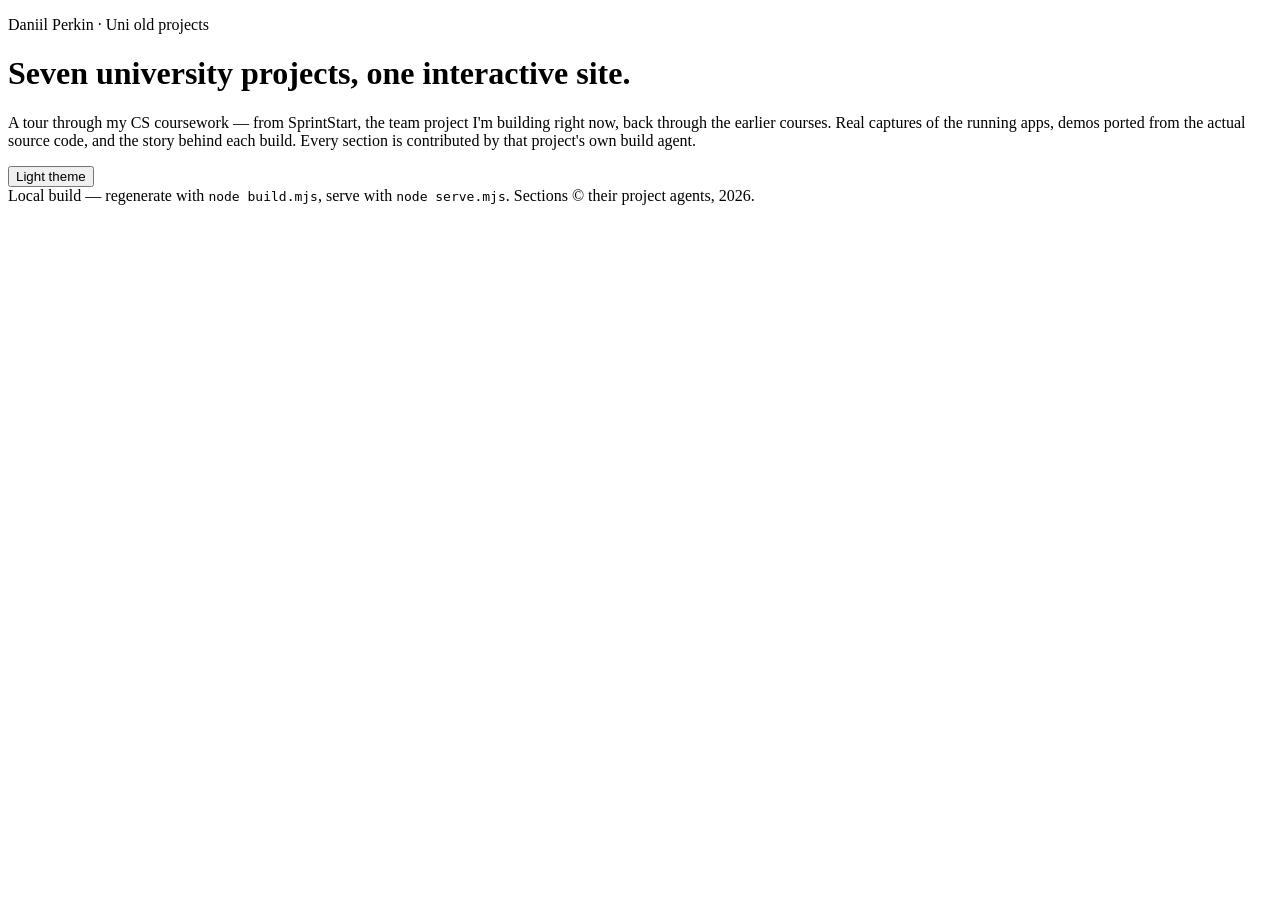
==== shell/template.html @ 87532ae1 "Put SprintStart at the top of the site sections.json drives both the nav order and the page order, s" ====
<!doctype html>
<html lang="en" data-theme="dark">
<head>
<meta charset="utf-8">
<meta name="viewport" content="width=device-width, initial-scale=1">
<title>Uni old projects — Daniil Perkin</title>
<link rel="icon" href="data:,">
<script>(function(){try{var t=localStorage.getItem('uop-theme');if(t==='light'||t==='dark'){document.documentElement.dataset.theme=t}else if(window.matchMedia('(prefers-color-scheme: light)').matches){document.documentElement.dataset.theme='light'}}catch(e){}})();</script>
<link rel="stylesheet" href="assets/css/tokens.css">
<link rel="stylesheet" href="assets/css/base.css">
<link rel="stylesheet" href="assets/css/components.css">
<link rel="stylesheet" href="assets/css/motion.css">
<!-- @SECTION_STYLES@ -->
</head>
<body>
<header class="hero">
  <div class="wrap">
    <p class="kicker">Daniil Perkin · Uni old projects</p>
    <h1>Seven university projects, one interactive site.</h1>
    <p class="lede">A tour through my CS coursework — from SprintStart, the team project I'm building right now, back through the earlier courses. Real captures of the running apps, demos ported from the actual source code, and the story behind each build. Every section is contributed by that project's own build agent.</p>
  </div>
</header>
<nav class="topnav"><div class="wrap" id="topnav">
<!-- @NAV@ -->
<button id="theme-toggle" type="button">Light theme</button>
</div></nav>
<main class="wrap">
<!-- @SECTIONS@ -->
</main>
<footer class="footer"><div class="wrap">
  Local build — regenerate with <code>node build.mjs</code>, serve with <code>node serve.mjs</code>. Sections © their project agents, <span id="year">2026</span>.
</div></footer>
<script src="assets/js/site.js"></script>
<script src="assets/js/motion.js"></script>
<!-- @SECTION_SCRIPTS@ -->
</body>
</html>
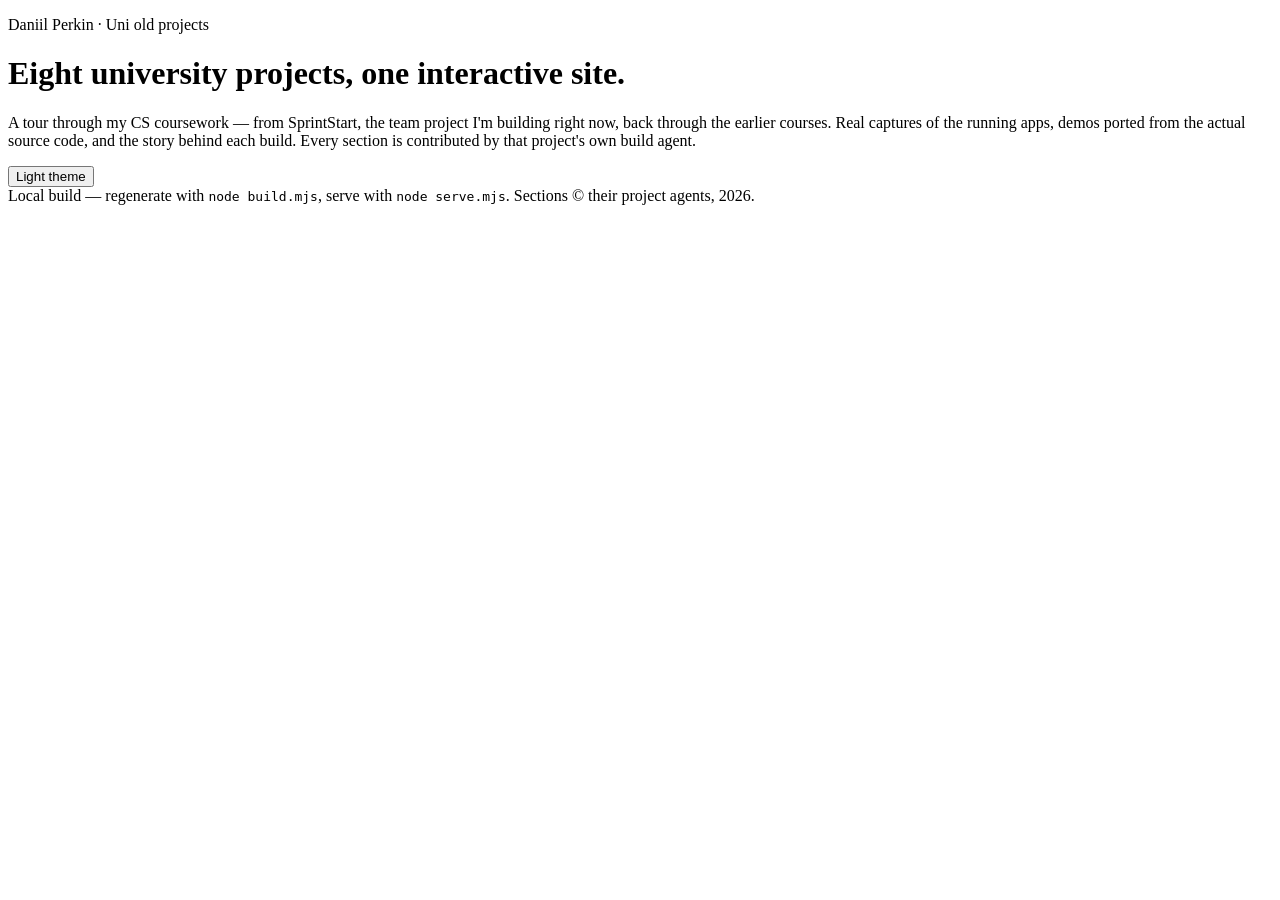
==== commit 62329791: "Add BSEM section under SoPra; bump hero count - New section sections/bsem: the 216-tweet annotation " ====
--- a/shell/template.html
+++ b/shell/template.html
@@ -16,7 +16,7 @@
 <header class="hero">
   <div class="wrap">
     <p class="kicker">Daniil Perkin · Uni old projects</p>
-    <h1>Seven university projects, one interactive site.</h1>
+    <h1>Eight university projects, one interactive site.</h1>
     <p class="lede">A tour through my CS coursework — from SprintStart, the team project I'm building right now, back through the earlier courses. Real captures of the running apps, demos ported from the actual source code, and the story behind each build. Every section is contributed by that project's own build agent.</p>
   </div>
 </header>
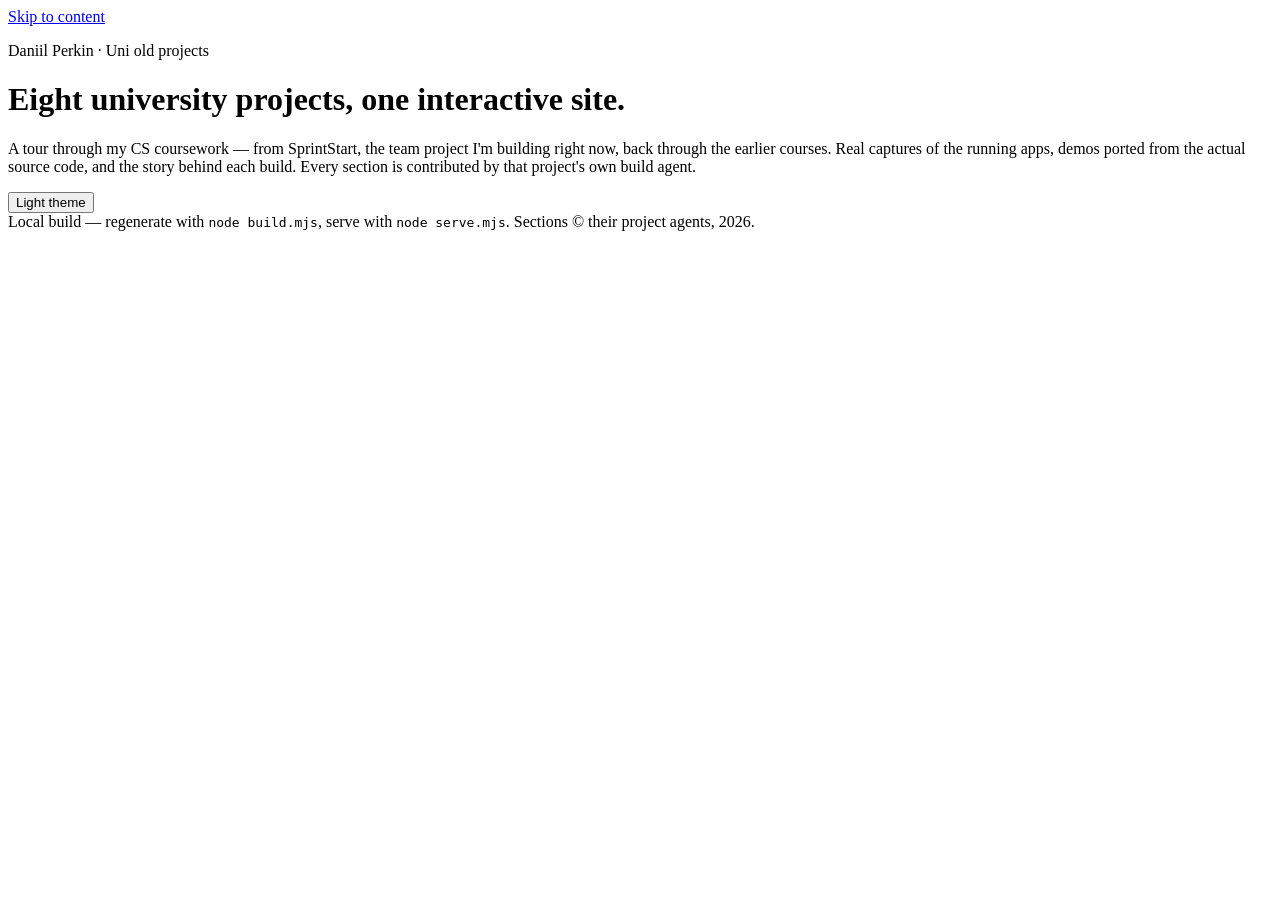
==== commit efa3d11a: "feat(mobile): one-row scrollable nav, phone spacing, focus + skip link The site was built desktop-fi" ====
--- a/shell/template.html
+++ b/shell/template.html
@@ -13,6 +13,7 @@
 <!-- @SECTION_STYLES@ -->
 </head>
 <body>
+<a class="skip" href="#main">Skip to content</a>
 <header class="hero">
   <div class="wrap">
     <p class="kicker">Daniil Perkin · Uni old projects</p>
@@ -20,11 +21,13 @@
     <p class="lede">A tour through my CS coursework — from SprintStart, the team project I'm building right now, back through the earlier courses. Real captures of the running apps, demos ported from the actual source code, and the story behind each build. Every section is contributed by that project's own build agent.</p>
   </div>
 </header>
-<nav class="topnav"><div class="wrap" id="topnav">
+<nav class="topnav" aria-label="Projects"><div class="wrap" id="topnav">
+<div class="navlinks">
 <!-- @NAV@ -->
+</div>
 <button id="theme-toggle" type="button">Light theme</button>
 </div></nav>
-<main class="wrap">
+<main class="wrap" id="main">
 <!-- @SECTIONS@ -->
 </main>
 <footer class="footer"><div class="wrap">
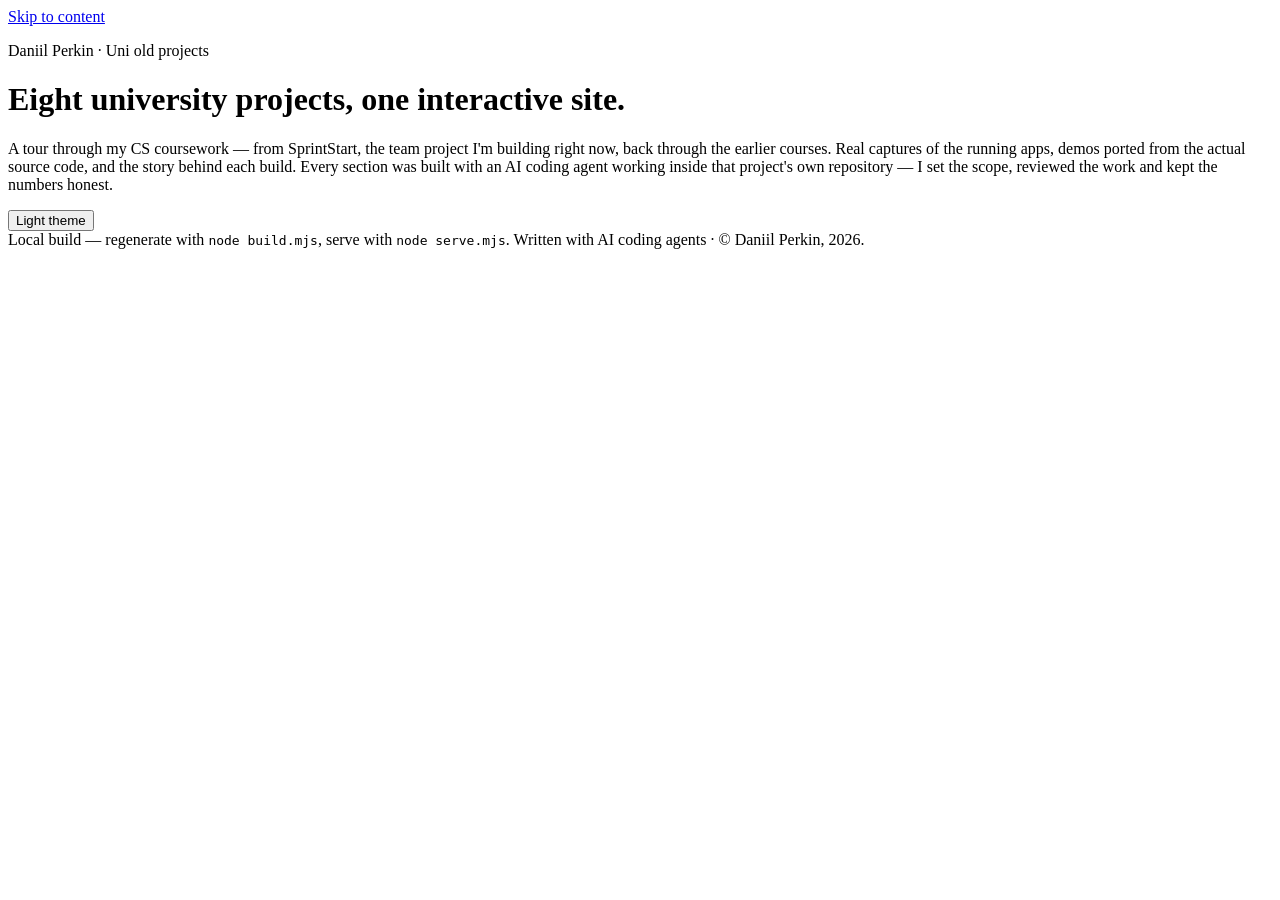
==== commit 7f43ed7d: "Add a real social preview and cut the image payload by 80 percent The page had no social metadata at" ====
--- a/shell/template.html
+++ b/shell/template.html
@@ -4,7 +4,27 @@
 <meta charset="utf-8">
 <meta name="viewport" content="width=device-width, initial-scale=1">
 <title>Uni old projects — Daniil Perkin</title>
-<link rel="icon" href="data:,">
+<meta name="description" content="Interactive tour of eight university CS projects — SprintStart, SoPra Office Dashboard, BSEM, PE2 Todo, PE2 Library CLI, PE1 Selection Wheel, EInf Student Organizer and Computergrafik. Real captures of the running apps and demos ported from the source code.">
+<meta name="author" content="Daniil Perkin">
+<meta name="theme-color" content="#0b0e14">
+<link rel="canonical" href="https://daniilperkin-uni.github.io/uni-old-projects/">
+<link rel="icon" href="assets/favicon.svg" type="image/svg+xml">
+<link rel="apple-touch-icon" href="assets/og-card.png">
+<meta property="og:type" content="website">
+<meta property="og:site_name" content="Daniil Perkin — Uni old projects">
+<meta property="og:title" content="Eight university projects, one interactive site.">
+<meta property="og:description" content="Real captures of the running apps, demos ported from the actual source code, and the story behind each build — SprintStart, SoPra, BSEM, PE2, PE1, EInf and Computergrafik.">
+<meta property="og:url" content="https://daniilperkin-uni.github.io/uni-old-projects/">
+<meta property="og:image" content="https://daniilperkin-uni.github.io/uni-old-projects/assets/og-card.png">
+<meta property="og:image:type" content="image/png">
+<meta property="og:image:width" content="1200">
+<meta property="og:image:height" content="630">
+<meta property="og:image:alt" content="Daniil Perkin — eight university projects, one interactive site">
+<meta property="og:locale" content="en_GB">
+<meta name="twitter:card" content="summary_large_image">
+<meta name="twitter:title" content="Eight university projects, one interactive site.">
+<meta name="twitter:description" content="Real captures of the running apps, demos ported from the source code, and the story behind each build.">
+<meta name="twitter:image" content="https://daniilperkin-uni.github.io/uni-old-projects/assets/og-card.png">
 <script>(function(){try{var t=localStorage.getItem('uop-theme');if(t==='light'||t==='dark'){document.documentElement.dataset.theme=t}else if(window.matchMedia('(prefers-color-scheme: light)').matches){document.documentElement.dataset.theme='light'}}catch(e){}})();</script>
 <link rel="stylesheet" href="assets/css/tokens.css">
 <link rel="stylesheet" href="assets/css/base.css">
@@ -18,7 +38,7 @@
   <div class="wrap">
     <p class="kicker">Daniil Perkin · Uni old projects</p>
     <h1>Eight university projects, one interactive site.</h1>
-    <p class="lede">A tour through my CS coursework — from SprintStart, the team project I'm building right now, back through the earlier courses. Real captures of the running apps, demos ported from the actual source code, and the story behind each build. Every section is contributed by that project's own build agent.</p>
+    <p class="lede">A tour through my CS coursework — from SprintStart, the team project I'm building right now, back through the earlier courses. Real captures of the running apps, demos ported from the actual source code, and the story behind each build. Every section was built with an AI coding agent working inside that project's own repository — I set the scope, reviewed the work and kept the numbers honest.</p>
   </div>
 </header>
 <nav class="topnav" aria-label="Projects"><div class="wrap" id="topnav">
@@ -31,7 +51,7 @@
 <!-- @SECTIONS@ -->
 </main>
 <footer class="footer"><div class="wrap">
-  Local build — regenerate with <code>node build.mjs</code>, serve with <code>node serve.mjs</code>. Sections © their project agents, <span id="year">2026</span>.
+  Local build — regenerate with <code>node build.mjs</code>, serve with <code>node serve.mjs</code>. Written with AI coding agents · © Daniil Perkin, <span id="year">2026</span>.
 </div></footer>
 <script src="assets/js/site.js"></script>
 <script src="assets/js/motion.js"></script>
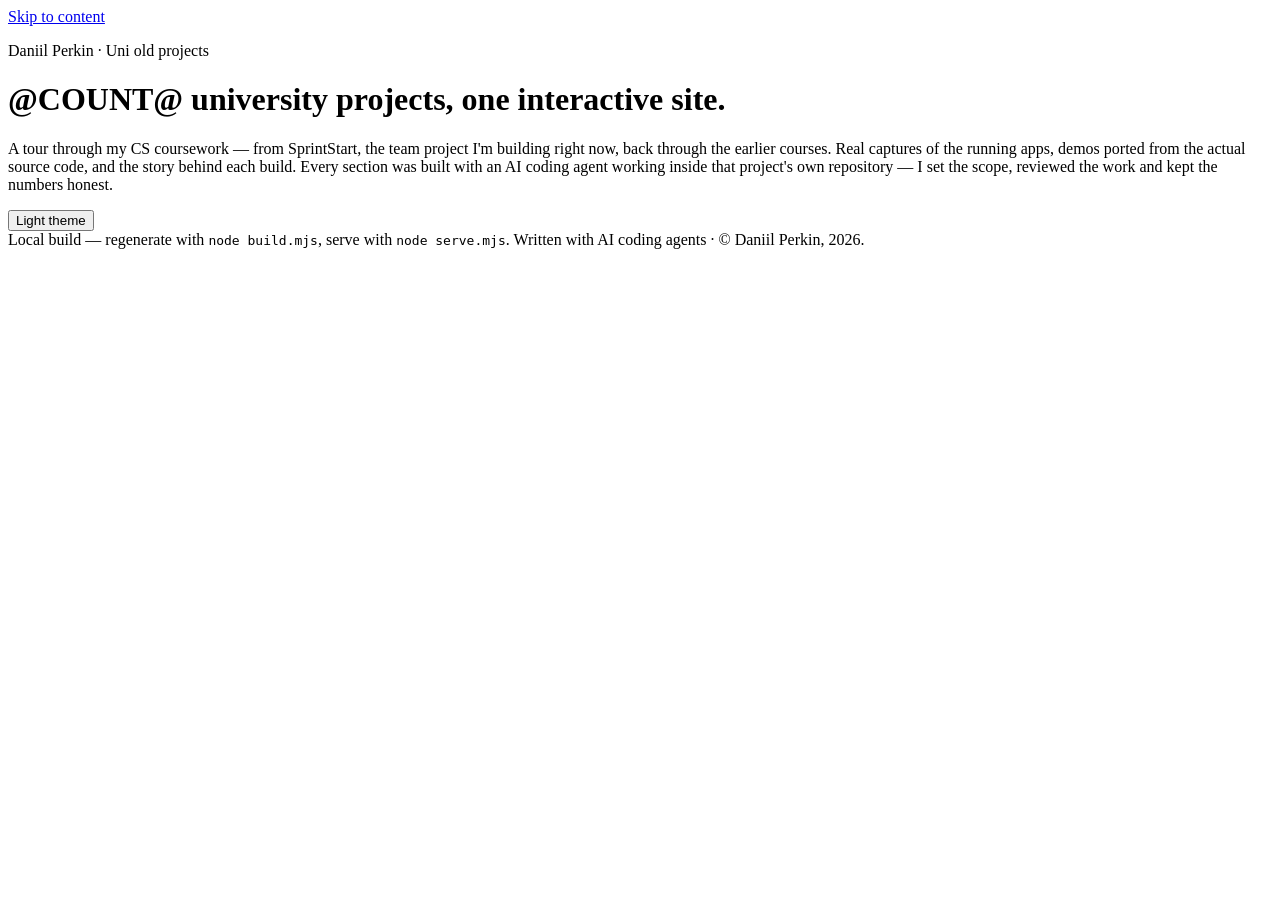
==== commit 05191b17: "Stop the site's widgets from lying, and make the deploy notice a stale build Four widget bugs that a" ====
--- a/shell/template.html
+++ b/shell/template.html
@@ -4,7 +4,7 @@
 <meta charset="utf-8">
 <meta name="viewport" content="width=device-width, initial-scale=1">
 <title>Uni old projects — Daniil Perkin</title>
-<meta name="description" content="Interactive tour of eight university CS projects — SprintStart, SoPra Office Dashboard, BSEM, PE2 Todo, PE2 Library CLI, PE1 Selection Wheel, EInf Student Organizer and Computergrafik. Real captures of the running apps and demos ported from the source code.">
+<meta name="description" content="Interactive tour of @COUNT@ university CS projects — SprintStart, SoPra Office Dashboard, BSEM, PE2 Todo, PE2 Library CLI, PE1 Selection Wheel, EInf Student Organizer and Computergrafik. Real captures of the running apps and demos ported from the source code.">
 <meta name="author" content="Daniil Perkin">
 <meta name="theme-color" content="#0b0e14">
 <link rel="canonical" href="https://daniilperkin-uni.github.io/uni-old-projects/">
@@ -12,19 +12,34 @@
 <link rel="apple-touch-icon" href="assets/og-card.png">
 <meta property="og:type" content="website">
 <meta property="og:site_name" content="Daniil Perkin — Uni old projects">
-<meta property="og:title" content="Eight university projects, one interactive site.">
+<meta property="og:title" content="@COUNT@ university projects, one interactive site.">
 <meta property="og:description" content="Real captures of the running apps, demos ported from the actual source code, and the story behind each build — SprintStart, SoPra, BSEM, PE2, PE1, EInf and Computergrafik.">
 <meta property="og:url" content="https://daniilperkin-uni.github.io/uni-old-projects/">
 <meta property="og:image" content="https://daniilperkin-uni.github.io/uni-old-projects/assets/og-card.png">
 <meta property="og:image:type" content="image/png">
 <meta property="og:image:width" content="1200">
 <meta property="og:image:height" content="630">
-<meta property="og:image:alt" content="Daniil Perkin — eight university projects, one interactive site">
+<meta property="og:image:alt" content="Daniil Perkin — @COUNT@ university projects, one interactive site">
 <meta property="og:locale" content="en_GB">
 <meta name="twitter:card" content="summary_large_image">
-<meta name="twitter:title" content="Eight university projects, one interactive site.">
+<meta name="twitter:title" content="@COUNT@ university projects, one interactive site.">
 <meta name="twitter:description" content="Real captures of the running apps, demos ported from the source code, and the story behind each build.">
 <meta name="twitter:image" content="https://daniilperkin-uni.github.io/uni-old-projects/assets/og-card.png">
+<meta name="twitter:image:alt" content="@COUNT@ university projects, one interactive site.">
+<script type="application/ld+json">
+{
+  "@context": "https://schema.org",
+  "@type": "Person",
+  "name": "Daniil Perkin",
+  "email": "mailto:daniilperkin2004@gmail.com",
+  "jobTitle": "Computer Science student",
+  "affiliation": { "@type": "CollegeOrUniversity", "name": "University of Stuttgart" },
+  "sameAs": [
+    "https://www.linkedin.com/in/daniil-perkin-87b980446/",
+    "https://github.com/daniilperkin"
+  ]
+}
+</script>
 <script>(function(){try{var t=localStorage.getItem('uop-theme');if(t==='light'||t==='dark'){document.documentElement.dataset.theme=t}else if(window.matchMedia('(prefers-color-scheme: light)').matches){document.documentElement.dataset.theme='light'}}catch(e){}})();</script>
 <link rel="stylesheet" href="assets/css/tokens.css">
 <link rel="stylesheet" href="assets/css/base.css">
@@ -37,8 +52,9 @@
 <header class="hero">
   <div class="wrap">
     <p class="kicker">Daniil Perkin · Uni old projects</p>
-    <h1>Eight university projects, one interactive site.</h1>
+    <h1>@COUNT@ university projects, one interactive site.</h1>
     <p class="lede">A tour through my CS coursework — from SprintStart, the team project I'm building right now, back through the earlier courses. Real captures of the running apps, demos ported from the actual source code, and the story behind each build. Every section was built with an AI coding agent working inside that project's own repository — I set the scope, reviewed the work and kept the numbers honest.</p>
+    <!-- @CONTACT@ -->
   </div>
 </header>
 <nav class="topnav" aria-label="Projects"><div class="wrap" id="topnav">
@@ -51,6 +67,7 @@
 <!-- @SECTIONS@ -->
 </main>
 <footer class="footer"><div class="wrap">
+  <!-- @CONTACT_FOOTER@ -->
   Local build — regenerate with <code>node build.mjs</code>, serve with <code>node serve.mjs</code>. Written with AI coding agents · © Daniil Perkin, <span id="year">2026</span>.
 </div></footer>
 <script src="assets/js/site.js"></script>
